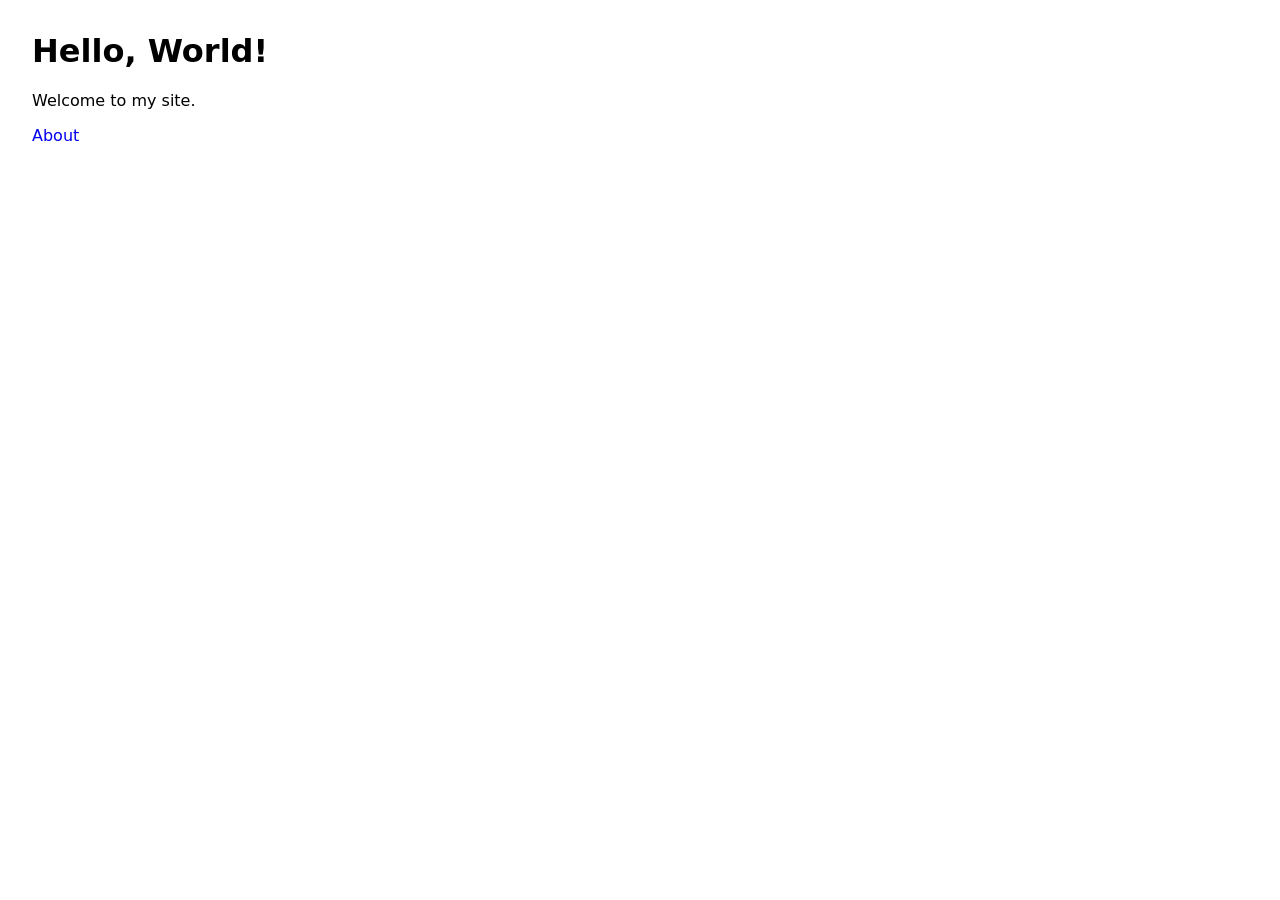
==== index.html @ 2ca7d807 "Initialize project with base HTML, CSS, and JS files" ====
<!DOCTYPE html>
<html>
  <head>
    <meta charset="utf-8" />
    <title>My Site</title>
    <link rel="stylesheet" href="styles.css" />
    <script defer src="script.js"></script>
  </head>
  <body>
    <h1>Hello, World!</h1>
    <p>Welcome to my site.</p>
    <a href="about.html">About</a>
  </body>
</html>
---- styles.css ----
body { font-family: system-ui, sans-serif; margin: 2rem; }
h1 { font-size: 2rem; }
a { text-decoration: none; }
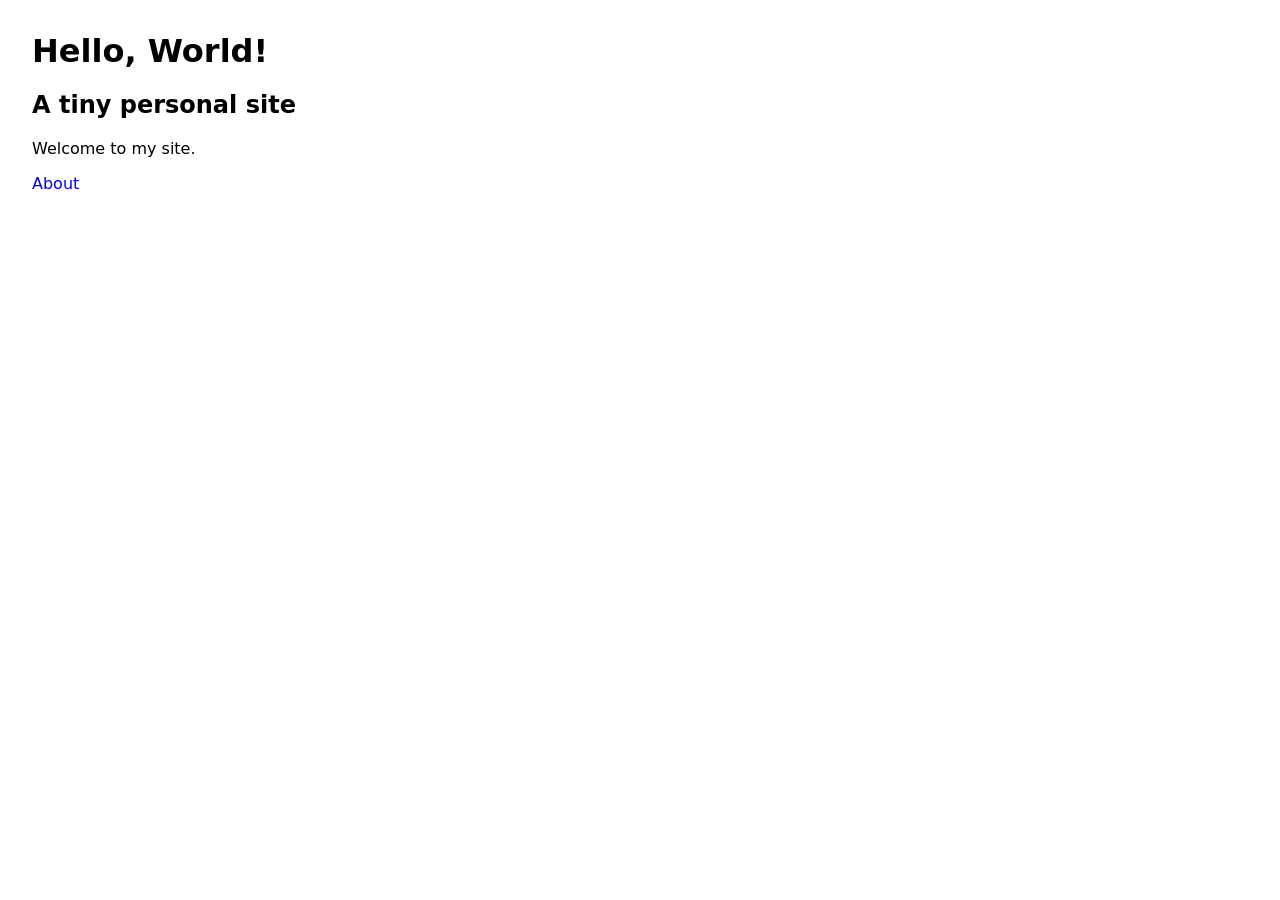
==== commit cbbdd431: "Add subtitle to index page" ====
--- a/index.html
+++ b/index.html
@@ -8,6 +8,7 @@
   </head>
   <body>
     <h1>Hello, World!</h1>
+    <h2>A tiny personal site</h2>
     <p>Welcome to my site.</p>
     <a href="about.html">About</a>
   </body>
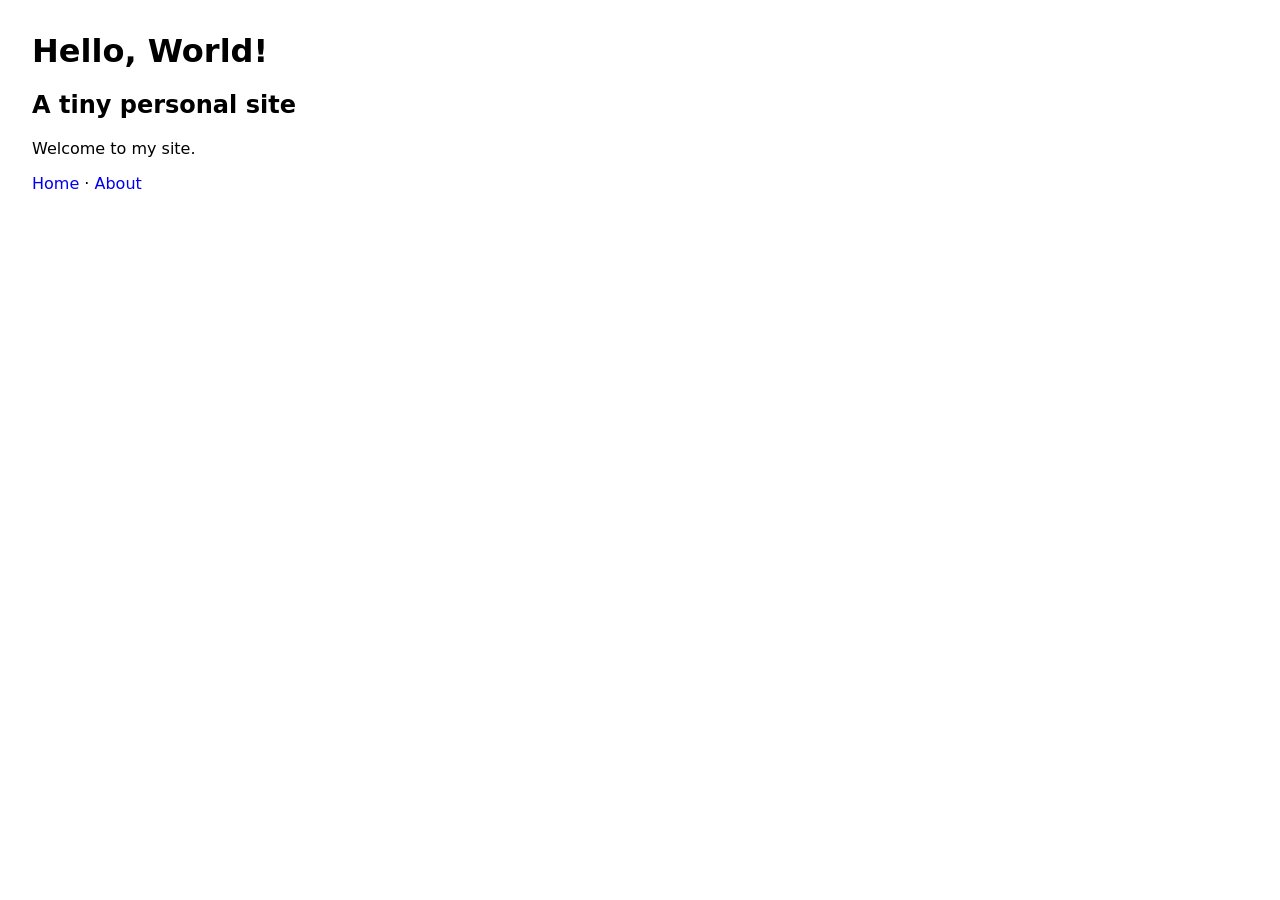
==== commit f7bc1091: "Add navigation links to both pages" ====
--- a/index.html
+++ b/index.html
@@ -10,6 +10,8 @@
     <h1>Hello, World!</h1>
     <h2>A tiny personal site</h2>
     <p>Welcome to my site.</p>
-    <a href="about.html">About</a>
+    <nav>
+  <a href="index.html">Home</a> · <a href="about.html">About</a>
+</nav>
   </body>
 </html>
